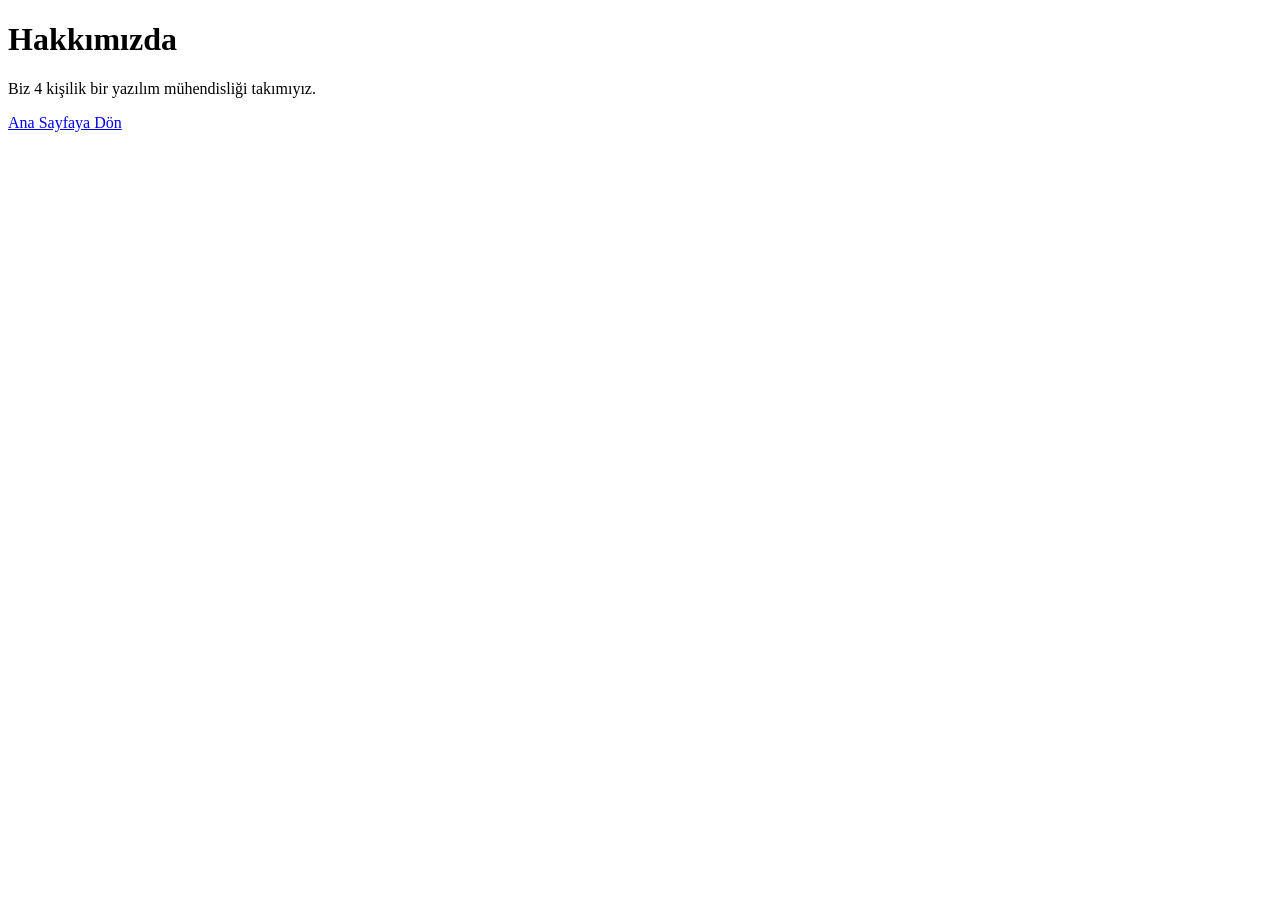
==== hakkinda.html @ cd39fdba "Add hakkinda.html - hakkinda sayfasi olusturuldu" ====
<!DOCTYPE html>
<html>
<head>
    <title>Hakkında</title>
</head>
<body>
    <h1>Hakkımızda</h1>
    <p>Biz 4 kişilik bir yazılım mühendisliği takımıyız.</p>
    <a href="index.html">Ana Sayfaya Dön</a>
</body>
</html>
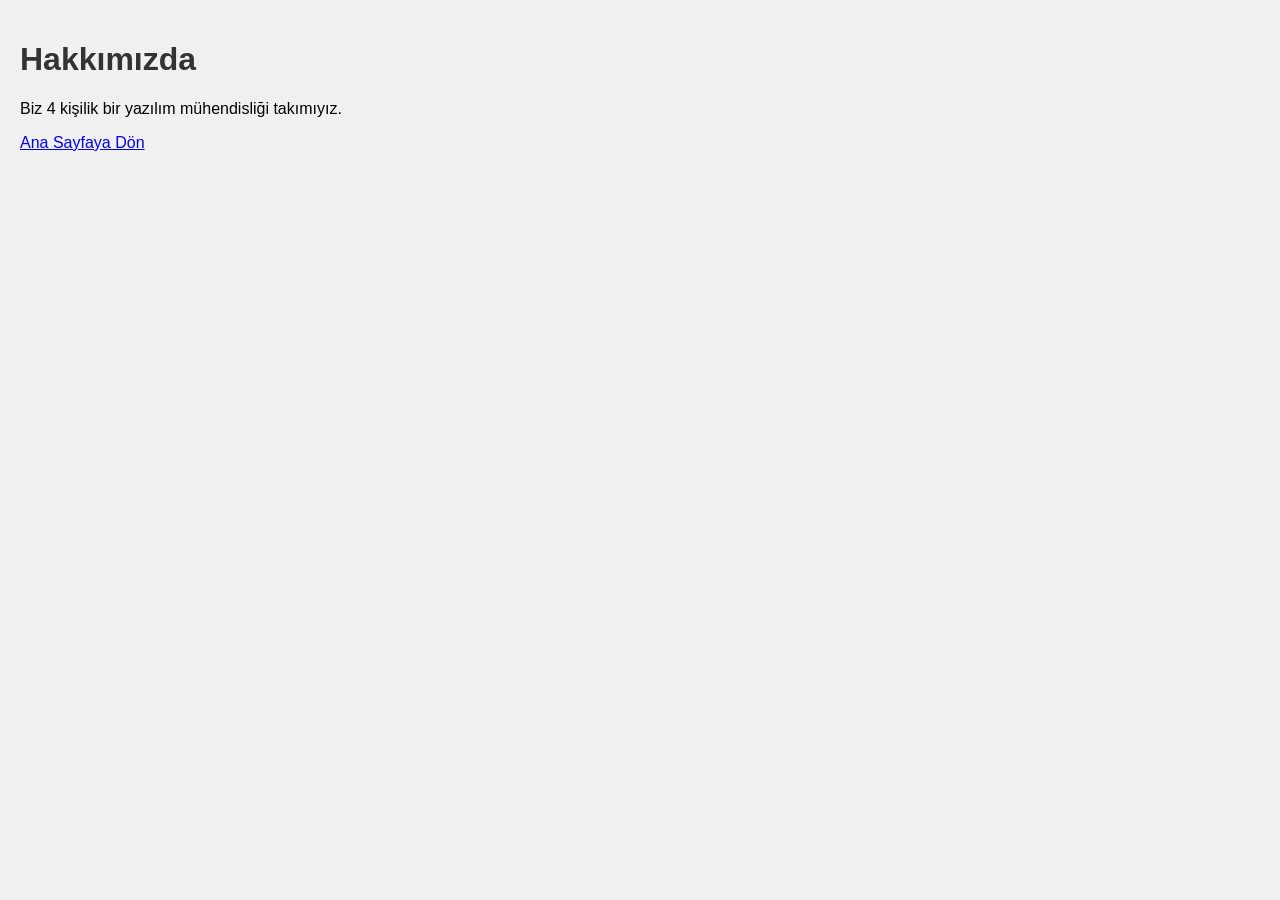
==== commit 618decd1: "Add style.css link to hakkinda.html" ====
--- a/hakkinda.html
+++ b/hakkinda.html
@@ -2,6 +2,7 @@
 <html>
 <head>
     <title>Hakkında</title>
+    <link rel="stylesheet" href="style.css">
 </head>
 <body>
     <h1>Hakkımızda</h1>
--- a/style.css
+++ b/style.css
@@ -0,0 +1,16 @@
+body {
+    font-family: Arial, sans-serif;
+    margin: 0;
+    padding: 20px;
+    background-color: #f0f0f0;
+}
+
+h1 {
+    color: #333333;
+}
+
+nav a {
+    margin-right: 10px;
+    color: blue;
+    text-decoration: none;
+}
